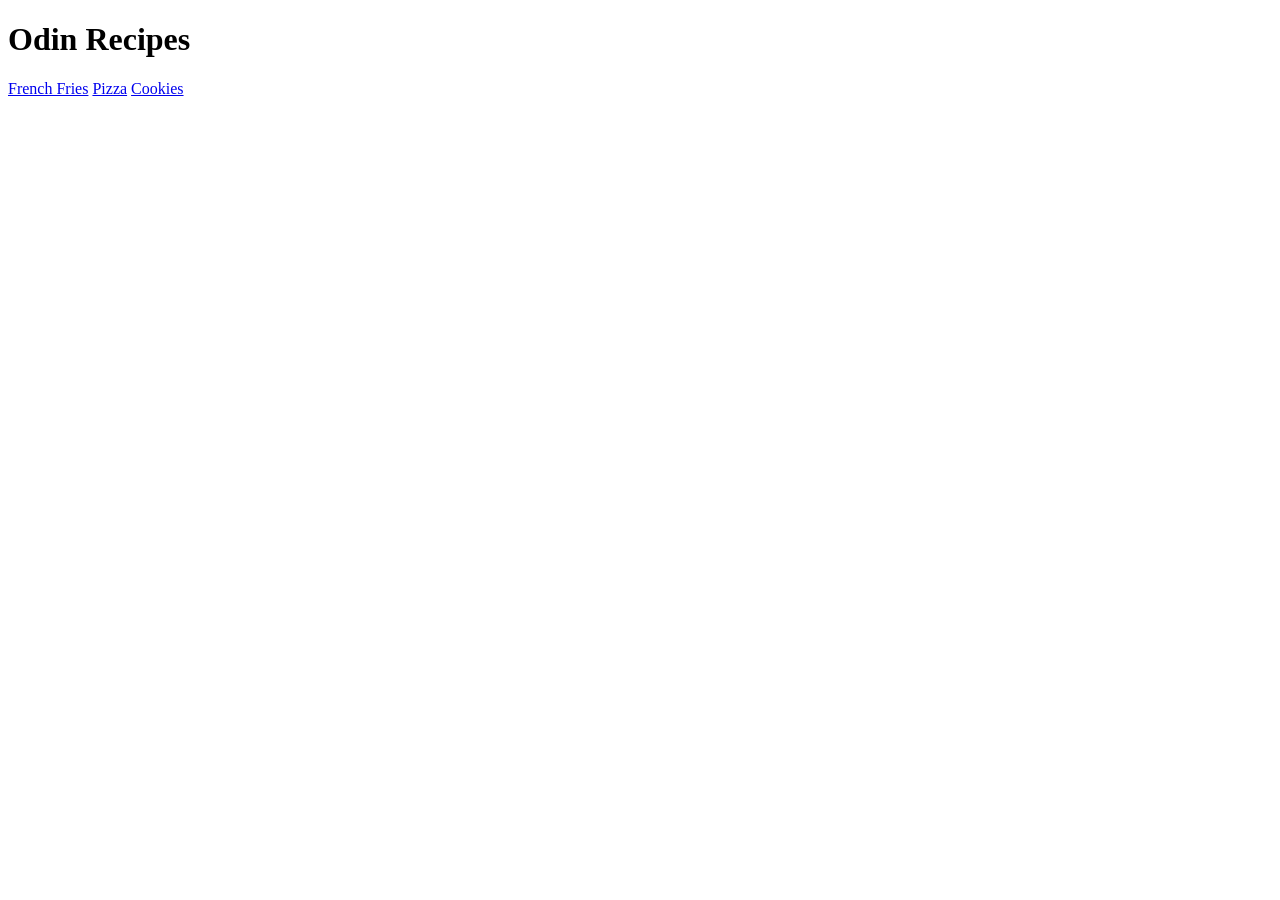
==== index.html @ ffd8d6fe "A bunch of new recipe files created" ====
<!DOCTYPE html>
<html lang="en">
<head>
    <meta charset="UTF-8">
    <meta name="viewport" content="width=device-width, initial-scale=1.0">
    <title>Odin Recipes</title>
</head>
<body>
    <h1>Odin Recipes</h1>
    <a href="recipes/fries.html">French Fries</a>
    <a href="recipes/pizza.html">Pizza</a>
    <a href="recipes/cookies.html">Cookies</a>

    
</body>
</html>
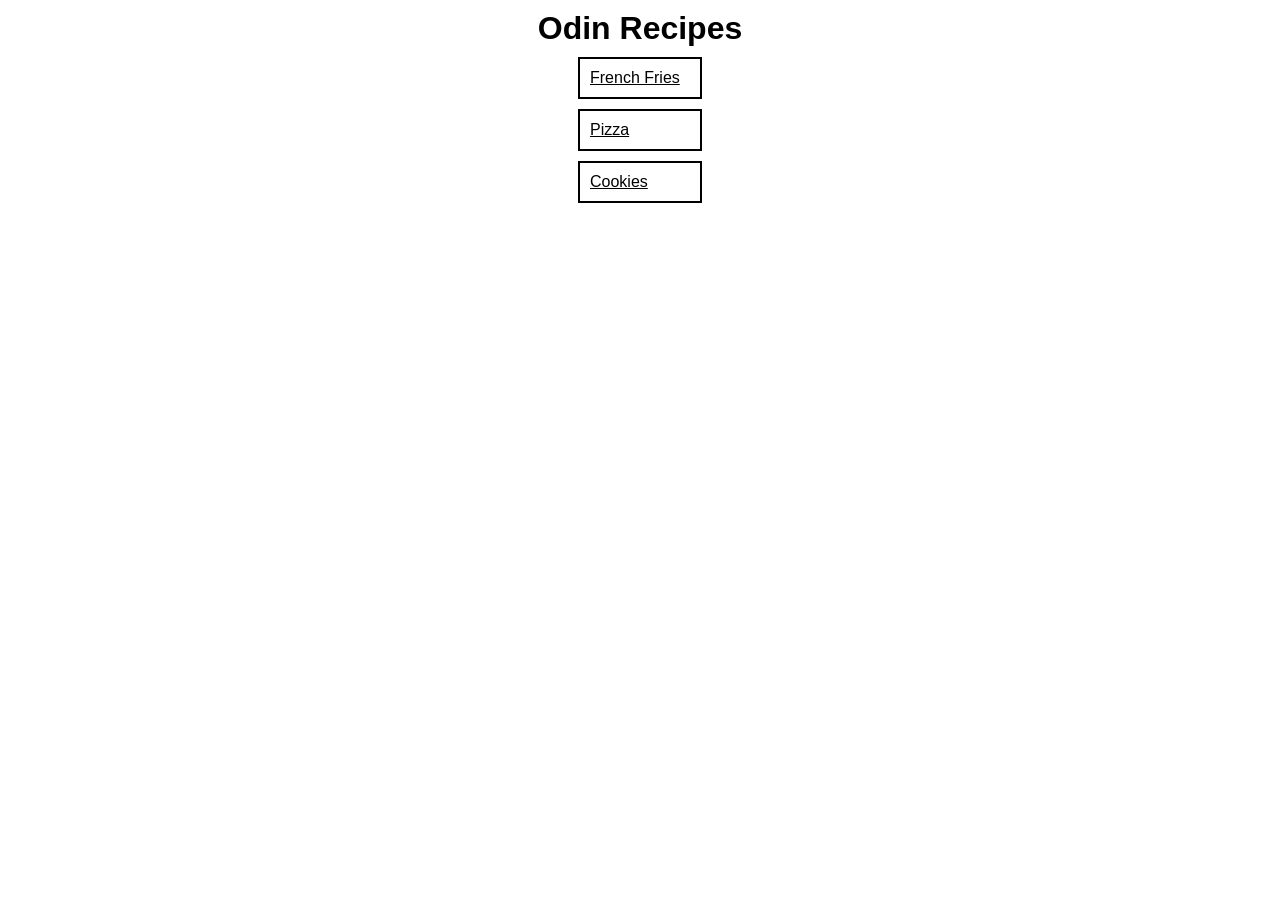
==== commit 79430d69: "basic styling" ====
--- a/index.html
+++ b/index.html
@@ -4,6 +4,7 @@
     <meta charset="UTF-8">
     <meta name="viewport" content="width=device-width, initial-scale=1.0">
     <title>Odin Recipes</title>
+    <link rel="stylesheet" href="style.css">
 </head>
 <body>
     <h1>Odin Recipes</h1>
--- a/style.css
+++ b/style.css
@@ -0,0 +1,47 @@
+*{
+    margin: 0;
+    padding: 0;
+}
+
+body{
+    width: 500px;
+    margin: auto;
+}
+
+
+
+h1{
+    width: fit-content;
+    margin: 10px auto;
+    font-family: Verdana, sans-serif;
+}
+
+h2{
+    margin: 10px;
+    font-family: Verdana, sans-serif;
+    color: blue;
+    font-style: italic;
+}
+
+a{
+    display: block;
+    width: 100px;
+    margin: 10px auto;
+    border: 2px solid black;
+    padding: 10px;
+    color: black;
+    font-family: Verdana, sans-serif;
+}
+
+img{
+    width: 100%;
+}
+
+ul, ol{
+    padding: 10px;
+    background-color: grey;
+}
+
+li{
+    font-family: Verdana, sans-serif;
+}
